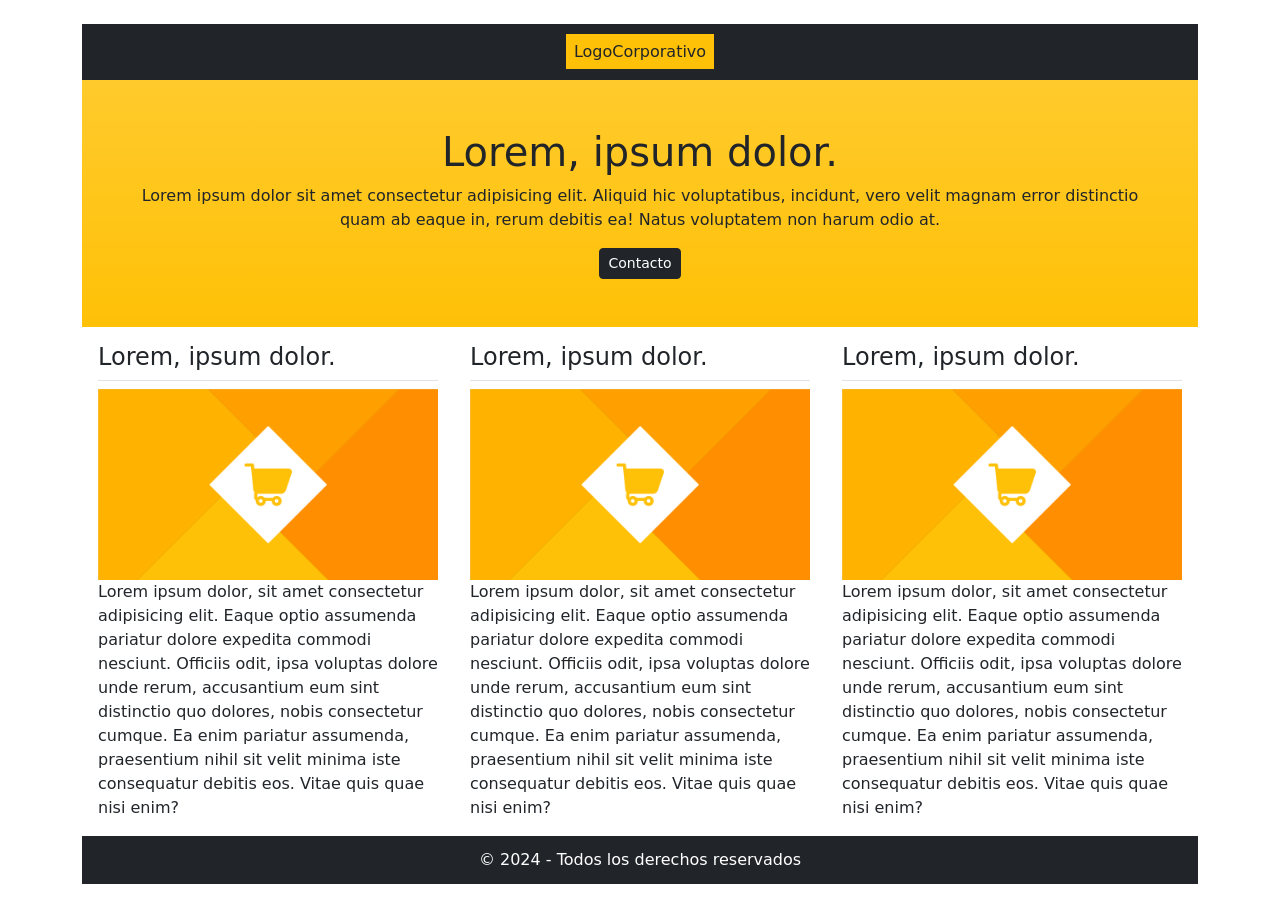
==== Practicas/Practica_b2/index.html @ 368307df "Practicas" ====
<!DOCTYPE html>
<html lang="en">
<head>
    <meta charset="UTF-8">
    <meta name="viewport" content="width=device-width, initial-scale=1.0">
    <link href="https://cdn.jsdelivr.net/npm/bootstrap@5.0.2/dist/css/bootstrap.min.css" rel="stylesheet" integrity="sha384-EVSTQN3/azprG1Anm3QDgpJLIm9Nao0Yz1ztcQTwFspd3yD65VohhpuuCOmLASjC" crossorigin="anonymous">
    <title>Practica B2</title>
</head>
<body class="bg-blue">
    <main class="container mt-4">
        <header class="bg-dark text-center p-3">
            <span class="bg-warning text-dark p-2">
                LogoCorporativo
            </span>
        </header>

        <section class="bg-warning bg-gradient text-center p-5">
            <h2 class="display-6">
                Lorem, ipsum dolor.
            </h2>

            <p class="mx-auto mb-0">
                Lorem ipsum dolor sit amet consectetur adipisicing elit. Aliquid hic voluptatibus, incidunt, vero velit magnam error distinctio quam ab eaque in, rerum debitis ea! Natus voluptatem non harum odio at.
            </p>

            <button class="btn btn-dark btn-sm mt-3">
                Contacto
            </button>
        </section>

        <section class="row g-0">
            <article class="col-12 col-sm-6 col-md-4 p-3">
                <h2 class="fs-4 border-bottom pb-2">
                    Lorem, ipsum dolor.
                </h2>
                <section class="text-center">
                    <img src="./src/carrito.png" alt="Icono de imagen"
                    class="img-fluid mx-auto d-block">
                </section>
                
                <p class="mb-0">
                    Lorem ipsum dolor, sit amet consectetur adipisicing elit. Eaque optio assumenda pariatur dolore expedita commodi nesciunt. Officiis odit, ipsa voluptas dolore unde rerum, accusantium eum sint distinctio quo dolores, nobis consectetur cumque. Ea enim pariatur assumenda, praesentium nihil sit velit minima iste consequatur debitis eos. Vitae quis quae nisi enim?
                </p>
            </article>
            <article class="col-12 col-sm-6 col-md-4 p-3">
                <h2 class="fs-4 border-bottom pb-2">
                    Lorem, ipsum dolor.
                </h2>
                
                <section class="text-center">
                    <img src="./src/carrito.png" alt="Icono de imagen"
                    class="img-fluid mx-auto d-block">
                </section>
                <p class="mb-0">
                    Lorem ipsum dolor, sit amet consectetur adipisicing elit. Eaque optio assumenda pariatur dolore expedita commodi nesciunt. Officiis odit, ipsa voluptas dolore unde rerum, accusantium eum sint distinctio quo dolores, nobis consectetur cumque. Ea enim pariatur assumenda, praesentium nihil sit velit minima iste consequatur debitis eos. Vitae quis quae nisi enim?
                </p>
            </article>
            <article class="col-12 col-md-4 p-3">
                <h2 class="fs-4 border-bottom pb-2">
                    Lorem, ipsum dolor.
                </h2>
                <section class="text-center">
                    <img src="./src/carrito.png" alt="Icono de imagen"
                    class="img-fluid mx-auto d-block">
                </section>
                <p class="mb-0">
                    Lorem ipsum dolor, sit amet consectetur adipisicing elit. Eaque optio assumenda pariatur dolore expedita commodi nesciunt. Officiis odit, ipsa voluptas dolore unde rerum, accusantium eum sint distinctio quo dolores, nobis consectetur cumque. Ea enim pariatur assumenda, praesentium nihil sit velit minima iste consequatur debitis eos. Vitae quis quae nisi enim?
                </p>
            </article>
        </section>
        <footer class="p-1 bg-dark text-center text-white">
            <p class="mb-0 p-2">
                &copy; 2024 - Todos los derechos reservados
            </p>
        </footer>
    </main>
    <script
        src="https://cdn.jsdelivr.net/npm/bootstrap@5.3.8/dist/js/bootstrap.bundle.min.js">
    </script>
</body>
</html>
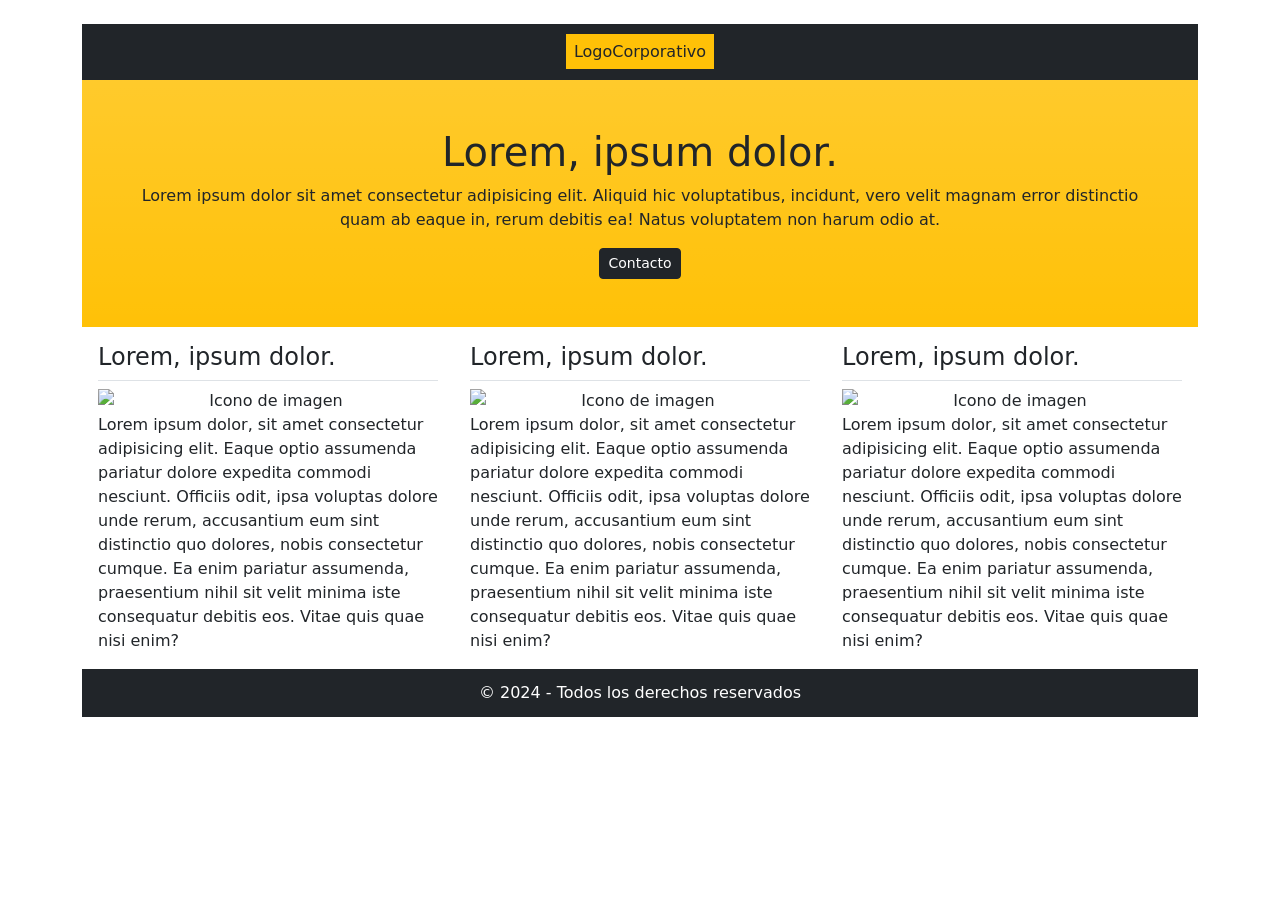
==== commit 6d70cbcf: "[FV] Fix Structure + Nav Completo" ====
--- a/Practicas/Practica_b2/index.html
+++ b/Practicas/Practica_b2/index.html
@@ -1,11 +1,14 @@
 <!DOCTYPE html>
 <html lang="en">
+
 <head>
     <meta charset="UTF-8">
     <meta name="viewport" content="width=device-width, initial-scale=1.0">
-    <link href="https://cdn.jsdelivr.net/npm/bootstrap@5.0.2/dist/css/bootstrap.min.css" rel="stylesheet" integrity="sha384-EVSTQN3/azprG1Anm3QDgpJLIm9Nao0Yz1ztcQTwFspd3yD65VohhpuuCOmLASjC" crossorigin="anonymous">
+    <link href="https://cdn.jsdelivr.net/npm/bootstrap@5.0.2/dist/css/bootstrap.min.css" rel="stylesheet"
+        integrity="sha384-EVSTQN3/azprG1Anm3QDgpJLIm9Nao0Yz1ztcQTwFspd3yD65VohhpuuCOmLASjC" crossorigin="anonymous">
     <title>Practica B2</title>
 </head>
+
 <body class="bg-blue">
     <main class="container mt-4">
         <header class="bg-dark text-center p-3">
@@ -20,7 +23,8 @@
             </h2>
 
             <p class="mx-auto mb-0">
-                Lorem ipsum dolor sit amet consectetur adipisicing elit. Aliquid hic voluptatibus, incidunt, vero velit magnam error distinctio quam ab eaque in, rerum debitis ea! Natus voluptatem non harum odio at.
+                Lorem ipsum dolor sit amet consectetur adipisicing elit. Aliquid hic voluptatibus, incidunt, vero velit
+                magnam error distinctio quam ab eaque in, rerum debitis ea! Natus voluptatem non harum odio at.
             </p>
 
             <button class="btn btn-dark btn-sm mt-3">
@@ -34,25 +38,29 @@
                     Lorem, ipsum dolor.
                 </h2>
                 <section class="text-center">
-                    <img src="./src/carrito.png" alt="Icono de imagen"
-                    class="img-fluid mx-auto d-block">
+                    <img src="./Logos/carrito.png" alt="Icono de imagen" class="img-fluid mx-auto d-block">
                 </section>
-                
+
                 <p class="mb-0">
-                    Lorem ipsum dolor, sit amet consectetur adipisicing elit. Eaque optio assumenda pariatur dolore expedita commodi nesciunt. Officiis odit, ipsa voluptas dolore unde rerum, accusantium eum sint distinctio quo dolores, nobis consectetur cumque. Ea enim pariatur assumenda, praesentium nihil sit velit minima iste consequatur debitis eos. Vitae quis quae nisi enim?
+                    Lorem ipsum dolor, sit amet consectetur adipisicing elit. Eaque optio assumenda pariatur dolore
+                    expedita commodi nesciunt. Officiis odit, ipsa voluptas dolore unde rerum, accusantium eum sint
+                    distinctio quo dolores, nobis consectetur cumque. Ea enim pariatur assumenda, praesentium nihil sit
+                    velit minima iste consequatur debitis eos. Vitae quis quae nisi enim?
                 </p>
             </article>
             <article class="col-12 col-sm-6 col-md-4 p-3">
                 <h2 class="fs-4 border-bottom pb-2">
                     Lorem, ipsum dolor.
                 </h2>
-                
+
                 <section class="text-center">
-                    <img src="./src/carrito.png" alt="Icono de imagen"
-                    class="img-fluid mx-auto d-block">
+                    <img src="./Logos/carrito.png" alt="Icono de imagen" class="img-fluid mx-auto d-block">
                 </section>
                 <p class="mb-0">
-                    Lorem ipsum dolor, sit amet consectetur adipisicing elit. Eaque optio assumenda pariatur dolore expedita commodi nesciunt. Officiis odit, ipsa voluptas dolore unde rerum, accusantium eum sint distinctio quo dolores, nobis consectetur cumque. Ea enim pariatur assumenda, praesentium nihil sit velit minima iste consequatur debitis eos. Vitae quis quae nisi enim?
+                    Lorem ipsum dolor, sit amet consectetur adipisicing elit. Eaque optio assumenda pariatur dolore
+                    expedita commodi nesciunt. Officiis odit, ipsa voluptas dolore unde rerum, accusantium eum sint
+                    distinctio quo dolores, nobis consectetur cumque. Ea enim pariatur assumenda, praesentium nihil sit
+                    velit minima iste consequatur debitis eos. Vitae quis quae nisi enim?
                 </p>
             </article>
             <article class="col-12 col-md-4 p-3">
@@ -60,11 +68,13 @@
                     Lorem, ipsum dolor.
                 </h2>
                 <section class="text-center">
-                    <img src="./src/carrito.png" alt="Icono de imagen"
-                    class="img-fluid mx-auto d-block">
+                    <img src="./Logos/carrito.png" alt="Icono de imagen" class="img-fluid mx-auto d-block">
                 </section>
                 <p class="mb-0">
-                    Lorem ipsum dolor, sit amet consectetur adipisicing elit. Eaque optio assumenda pariatur dolore expedita commodi nesciunt. Officiis odit, ipsa voluptas dolore unde rerum, accusantium eum sint distinctio quo dolores, nobis consectetur cumque. Ea enim pariatur assumenda, praesentium nihil sit velit minima iste consequatur debitis eos. Vitae quis quae nisi enim?
+                    Lorem ipsum dolor, sit amet consectetur adipisicing elit. Eaque optio assumenda pariatur dolore
+                    expedita commodi nesciunt. Officiis odit, ipsa voluptas dolore unde rerum, accusantium eum sint
+                    distinctio quo dolores, nobis consectetur cumque. Ea enim pariatur assumenda, praesentium nihil sit
+                    velit minima iste consequatur debitis eos. Vitae quis quae nisi enim?
                 </p>
             </article>
         </section>
@@ -74,8 +84,8 @@
             </p>
         </footer>
     </main>
-    <script
-        src="https://cdn.jsdelivr.net/npm/bootstrap@5.3.8/dist/js/bootstrap.bundle.min.js">
+    <script src="https://cdn.jsdelivr.net/npm/bootstrap@5.3.8/dist/js/bootstrap.bundle.min.js">
     </script>
 </body>
+
 </html>
